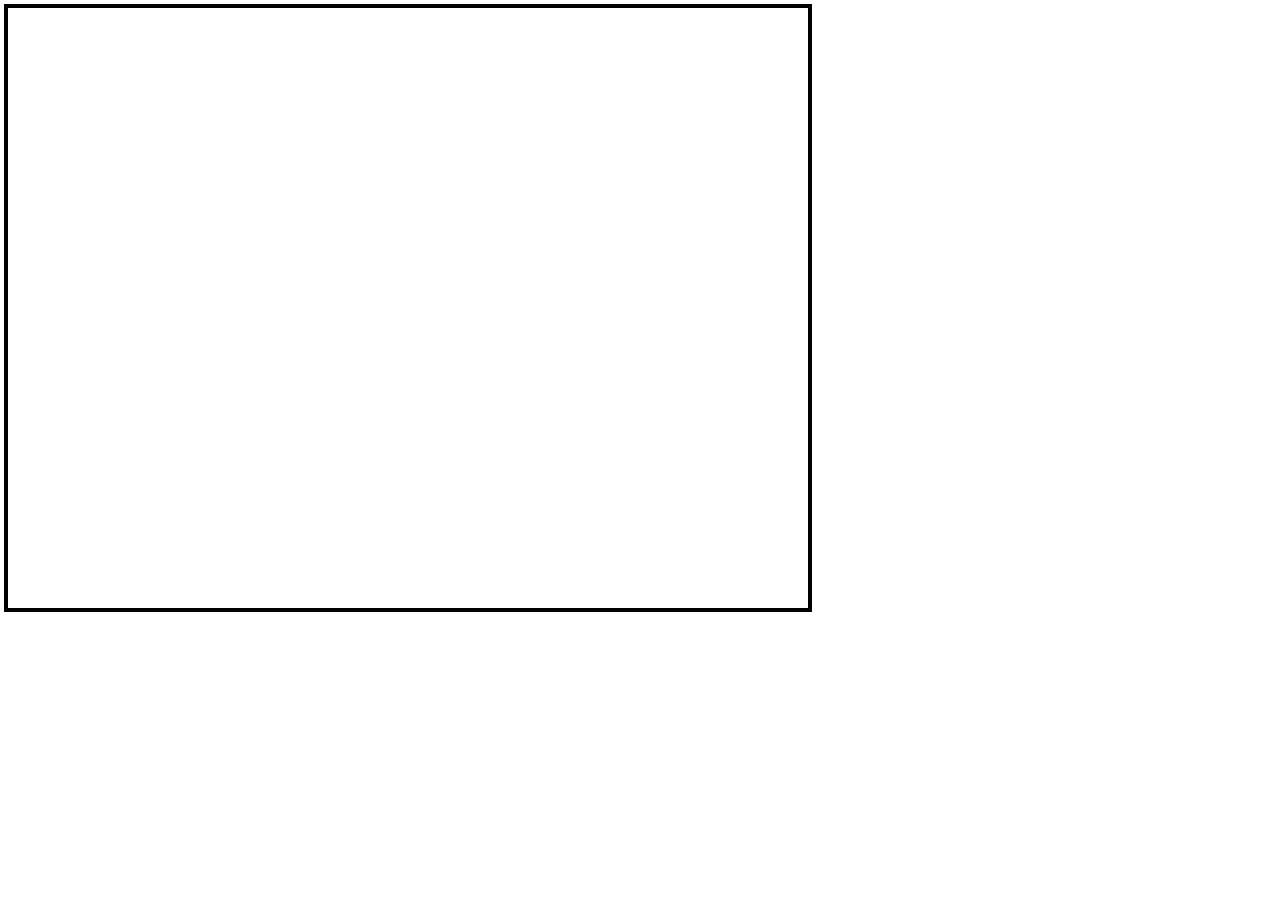
==== src/index.html @ eb768fbb "starter project" ====
<!DOCTYPE html>
<html lang="en">

<head>
    <meta charset="UTF-8">
    <meta name="viewport" content="width=device-width, initial-scale=1.0">
    <title>UFrisbee</title>

    <link rel="stylesheet" href="style/webstyle.css">
</head>

<body>

    <canvas id="display" width="800" height="600"></canvas>

    <script src="main.js"></script>

</body>

</html>
---- src/style/webstyle.css ----
#display {
    outline: 4px black solid;
}
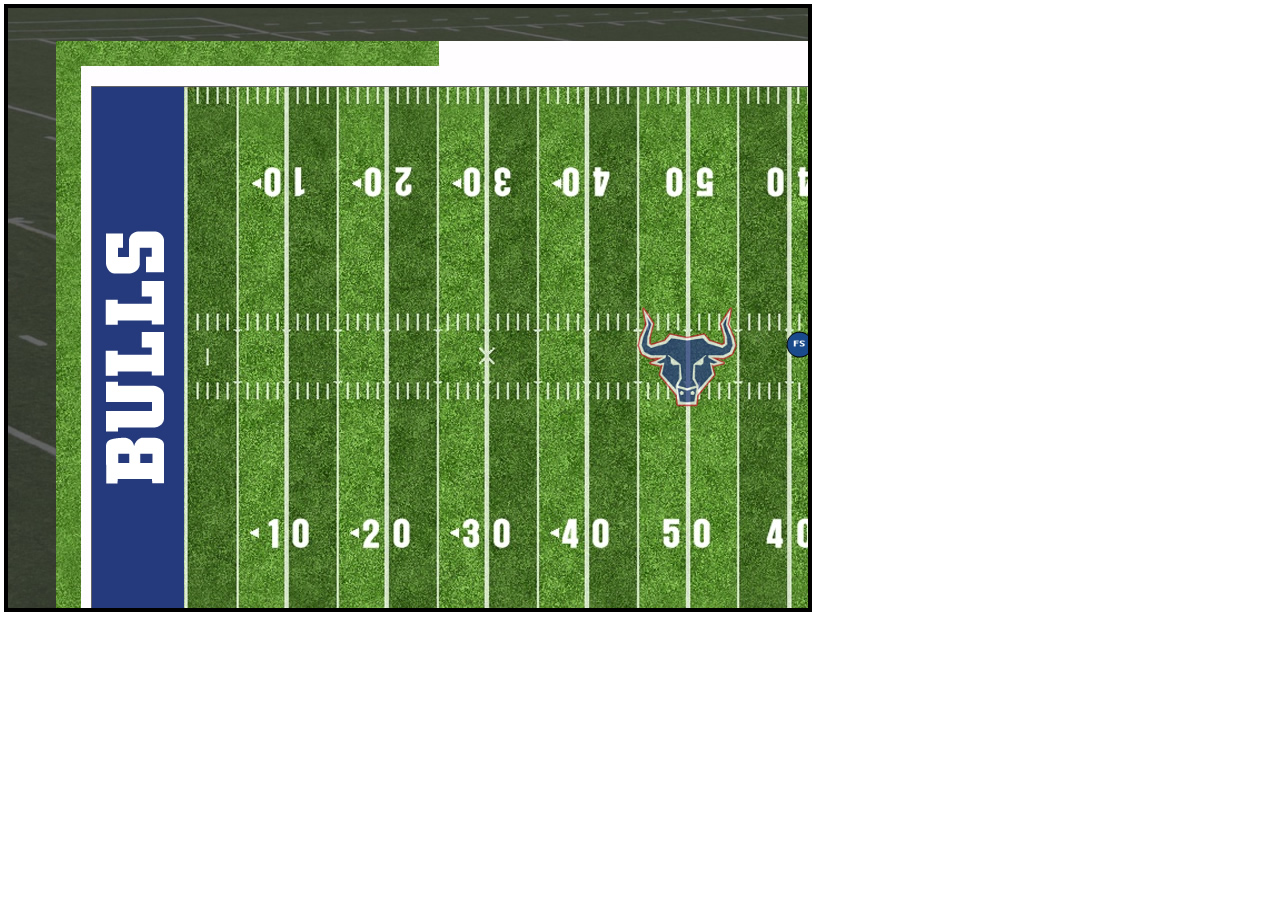
==== commit 38849c64: "create asset_loader, image_loader and load first image" ====
--- a/src/index.html
+++ b/src/index.html
@@ -13,7 +13,7 @@
 
     <canvas id="display" width="800" height="600"></canvas>
 
-    <script src="main.js"></script>
+    <script type="module" src="main.js"></script>
 
 </body>
 
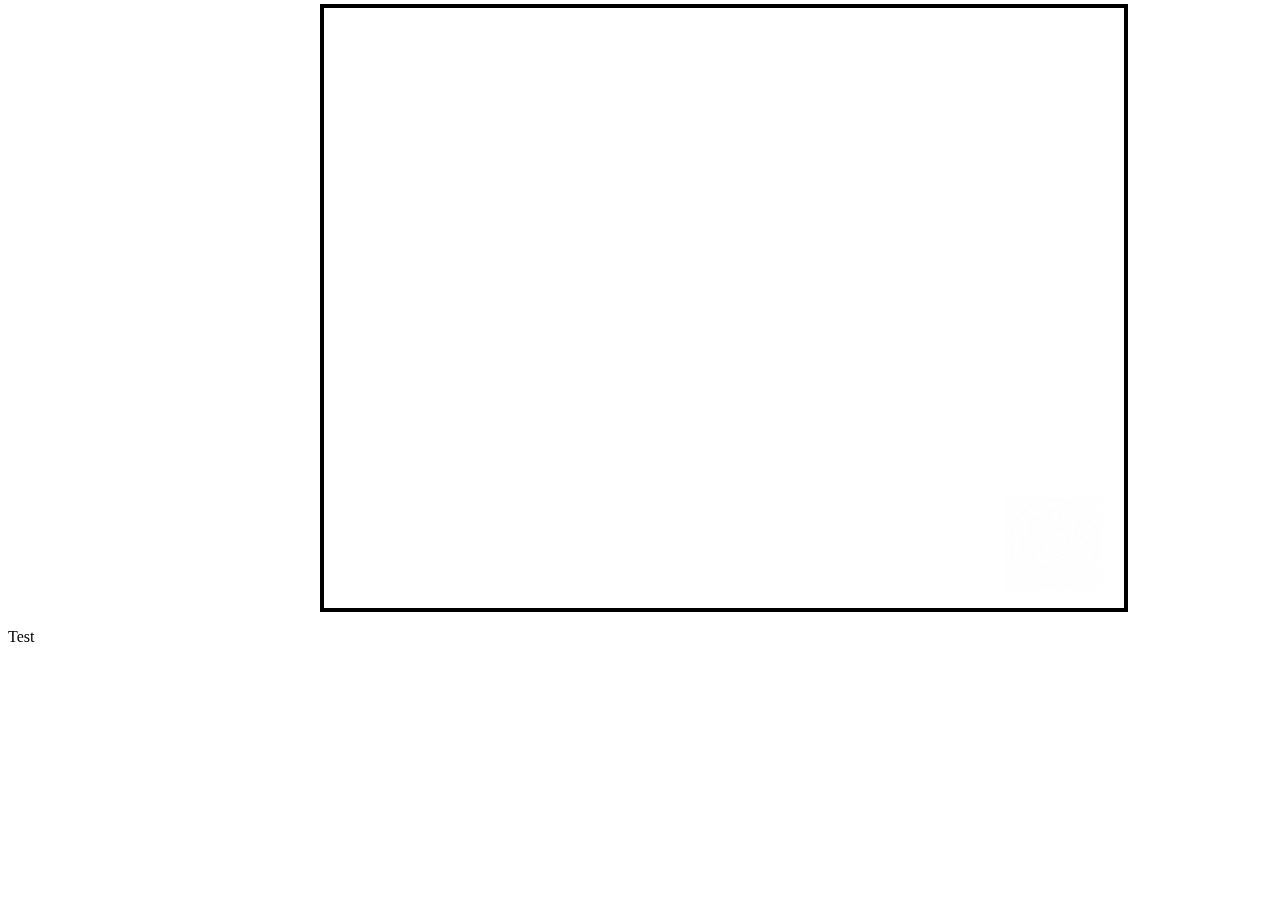
==== commit 1a10e85b: "test" ====
--- a/src/index.html
+++ b/src/index.html
@@ -1,20 +1,18 @@
 <!DOCTYPE html>
 <html lang="en">
-
-<head>
-    <meta charset="UTF-8">
-    <meta name="viewport" content="width=device-width, initial-scale=1.0">
+  <head>
+    <meta charset="UTF-8" />
+    <meta name="viewport" content="width=device-width, initial-scale=1.0" />
     <title>UFrisbee</title>
 
-    <link rel="stylesheet" href="style/webstyle.css">
-</head>
+    <link rel="stylesheet" href="style/webstyle.css" />
+  </head>
 
-<body>
-
+  <body>
     <canvas id="display" width="800" height="600"></canvas>
 
     <script type="module" src="main.js"></script>
 
-</body>
-
-</html>+    <p>Test</p>
+  </body>
+</html>
--- a/src/style/webstyle.css
+++ b/src/style/webstyle.css
@@ -1,3 +1,4 @@
 #display {
     outline: 4px black solid;
+    margin-left: 25%;
 }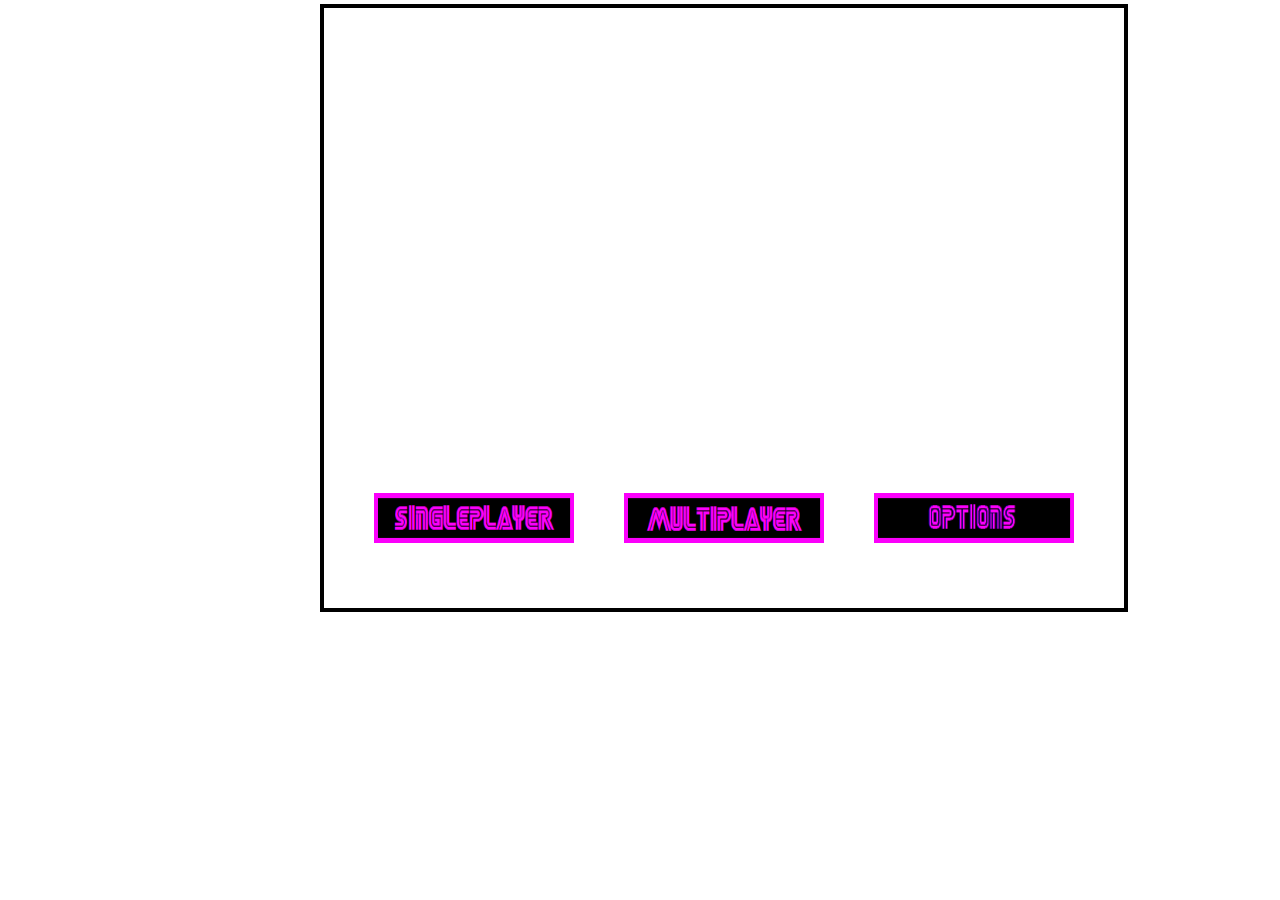
==== commit d3c1cbf6: "add singleplayer and multiplayer buttons, change options button and add logo file" ====
--- a/src/index.html
+++ b/src/index.html
@@ -12,7 +12,5 @@
     <canvas id="display" width="800" height="600"></canvas>
 
     <script type="module" src="main.js"></script>
-
-    <p>Test</p>
   </body>
 </html>
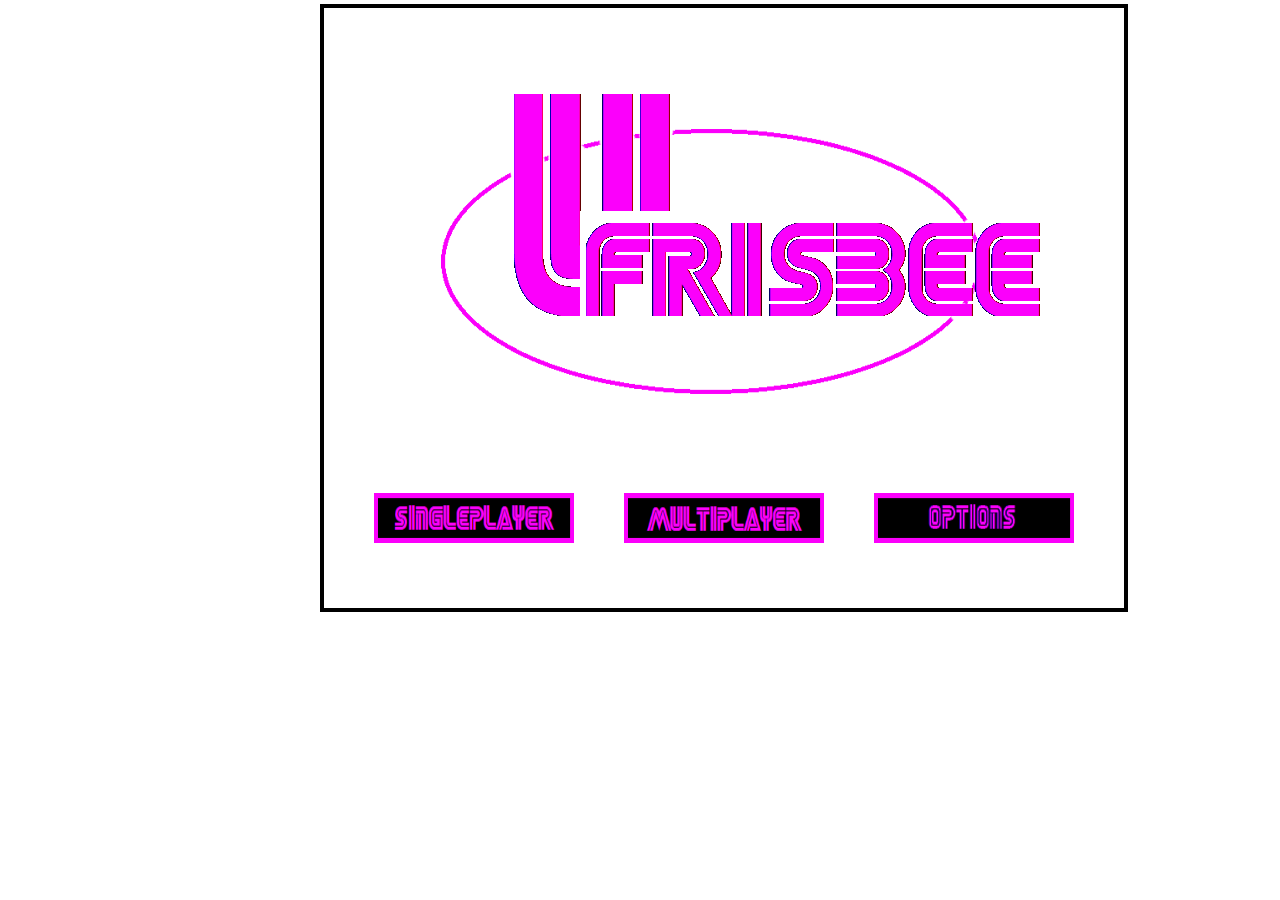
==== commit fd6980d8: "start pause menu" ====
--- a/src/index.html
+++ b/src/index.html
@@ -1,16 +1,20 @@
 <!DOCTYPE html>
 <html lang="en">
-  <head>
-    <meta charset="UTF-8" />
-    <meta name="viewport" content="width=device-width, initial-scale=1.0" />
-    <title>UFrisbee</title>
 
-    <link rel="stylesheet" href="style/webstyle.css" />
-  </head>
+<head>
+  <meta charset="UTF-8" />
+  <meta name="viewport" content="width=device-width, initial-scale=1.0" />
+  <title>UFrisbee</title>
 
-  <body>
-    <canvas id="display" width="800" height="600"></canvas>
+  <link rel="stylesheet" href="style/webstyle.css" />
+</head>
 
-    <script type="module" src="main.js"></script>
-  </body>
-</html>
+<body>
+
+  <canvas id="display" width="800" height="600"></canvas>
+
+  <script type="module" src="main.js"></script>
+
+</body>
+
+</html>